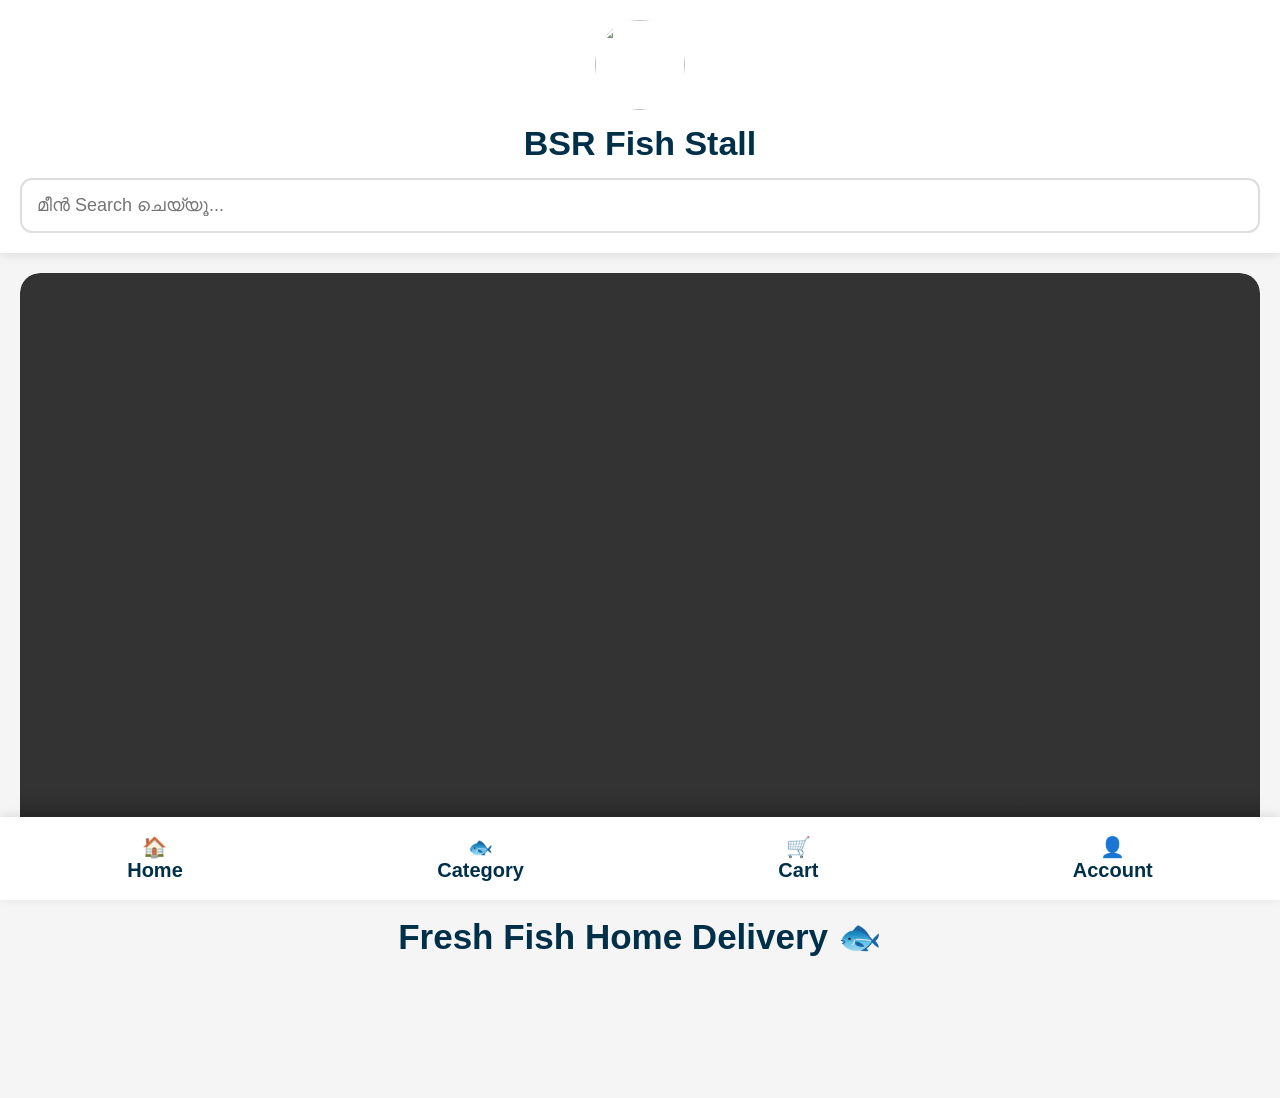
==== index.html @ 5b6f4ea6 "Update price divs for various meat items" ====
<!DOCTYPE html>
<html lang="ml">
 
<head>

<meta charset="UTF-8">
<meta name="viewport" content="width=device-width, initial-scale=1.0">

<title>BSR Fish Stall</title>

<style> 

*{
margin:0;
padding:0;
box-sizing:border-box;
font-family:Arial,sans-serif;
}

body{
background:#f5f5f5;
padding-bottom:120px;
}

header{
background:white;
padding:20px;
position:sticky;
top:0;
z-index:1000;
box-shadow:0 2px 10px rgba(0,0,0,0.1);
text-align:center;
}

.logo{
width:90px;
height:90px;
border-radius:50%;
object-fit:cover;
}

.shop-name{
font-size:34px;
font-weight:bold;
margin-top:10px;
color:#003049;
}

.search-box{
margin-top:15px;
}

.search-box input{
width:100%;
padding:15px;
border-radius:12px;
border:2px solid #ddd;
font-size:18px;
outline:none;
}

.banner{
margin:20px;
border-radius:20px;
overflow:hidden;
}

.banner video{
width:100%;
border-radius:20px;
}

.title{
font-size:35px;
font-weight:bold;
text-align:center;
margin:20px 0;
color:#003049;
}

.products{
padding:20px;
display:grid;
grid-template-columns:repeat(2,1fr);
gap:20px;
}

.product{
background:white;
padding:15px;
border-radius:20px;
text-align:center;
box-shadow:0 2px 10px rgba(0,0,0,0.08);
}

.product img{
width:100%;
height:200px;
object-fit:cover;
border-radius:15px;
}

.product h2{
margin-top:10px;
font-size:26px;
}

.price{
font-size:28px;
font-weight:bold;
color:#ff6b00;
margin-top:10px;
}

.stock-status{
margin-top:10px;
padding:10px;
border-radius:10px;
font-size:18px;
font-weight:bold;
cursor:pointer;
}

.in-stock{
background:#d4edda;
color:green;
}

.out-stock{
background:#ffd6d6;
color:red;
}

.qty-input,
.location-input{
width:100%;
padding:14px;
margin-top:12px;
border-radius:10px;
border:1px solid #ccc;
font-size:17px;
outline:none;
}

.total{
margin-top:12px;
font-size:22px;
font-weight:bold;
color:green;
}

button{
margin-top:15px;
width:100%;
padding:15px;
border:none;
background:#25D366;
color:white;
font-size:18px;
font-weight:bold;
border-radius:12px;
cursor:pointer;
}

.cart-section{
background:white;
margin:20px;
padding:20px;
border-radius:20px;
box-shadow:0 2px 10px rgba(0,0,0,0.1);
}

.cart-item{
padding:10px 0;
border-bottom:1px solid #ddd;
}

.bottom-nav{
position:fixed;
bottom:0;
left:0;
width:100%;
background:white;
display:flex;
justify-content:space-around;
padding:18px 0;
box-shadow:0 -2px 10px rgba(0,0,0,0.1);
}

.bottom-nav a{
text-decoration:none;
color:#003049;
font-size:20px;
font-weight:bold;
text-align:center;
}

@media(max-width:700px){

.products{
grid-template-columns:1fr;
}

}

</style>

</head>

<body>

<header>

<img src="logo.png" class="logo">

<div class="shop-name">
BSR Fish Stall
</div>

<div class="search-box">

<input
type="text"
id="searchInput"
placeholder="മീൻ Search ചെയ്യൂ..."
onkeyup="searchFish()">

</div>

</header>

<!-- HOME PAGE -->

<div id="homePage">

<div class="banner">

<video autoplay muted loop playsinline controls>

<source src="VID20260529125900.mp4" type="video/mp4">

</video>

</div>

<div class="title">
Fresh Fish Home Delivery 🐟
</div>

</div>

<!-- CATEGORY PAGE -->

<div id="categoryPage" style="display:none;">

<div class="title">
Fish & Meat Items
</div>

<div class="products">

<!-- CHICKEN -->

<div class="product fish-item">

<img src="chicken.jpg">

<h2>ചിക്കൻ</h2>

<div class="price1">
Live ₹150 / KG
</div>

<div class="price2">
Meat ₹250 / KG
</div>

<div
class="stock-status in-stock"
id="stock10"
onclick="toggleStock('stock10')">

In Stock

</div>

<select
id="chickenType"
class="qty-input"
onchange="calculateChickenPrice()">

<option value="Live Chicken">
Live Chicken
</option>

<option value="Chicken Meat">
Chicken Meat
</option>

</select>

<input
type="number"
id="chickenQty"
class="qty-input"
placeholder="Quantity Enter ചെയ്യുക"
onkeyup="calculateChickenPrice()">

<div id="total10" class="total">
Total : ₹0
</div>

<button onclick="addChickenToCart()">
Add To Cart
</button>
<!-- BEEF -->

<div class="product fish-item">

<img src="beef.jpg">

<h2>ബീഫ്</h2>

<div class="price3">
₹440 / KG
</div>

<div
class="stock-status in-stock"
id="stock11"
onclick="toggleStock('stock11')">

In Stock

</div>

<input
type="number"
id="qty11"
class="qty-input"
placeholder="Quantity"
onkeyup="calculatePrice(440,'qty11','total11')">

<div id="total11" class="total">
Total : ₹0
</div>

<button
onclick="addToCart('ബീഫ്',440,'qty11','stock11')">

Add To Cart

</button>

</div>

<!-- പോത്ത് -->

<div class="product fish-item">

<img src="poth.jpg">

<h2>പോത്ത്</h2>

<div class="price4">
₹600 / KG
</div>

<div
class="stock-status in-stock"
id="stock12"
onclick="toggleStock('stock12')">

In Stock

</div>

<input
type="number"
id="qty12"
class="qty-input"
placeholder="Quantity"
onkeyup="calculatePrice(600,'qty12','total12')">

<div id="total12" class="total">
Total : ₹0
</div>

<button
onclick="addToCart('പോത്ത്',600,'qty12','stock12')">

Add To Cart

</button>

</div>

<!-- KARIMEEN -->

<div class="product fish-item">

<img src="karimeen.jpg">

<h2>കരിമീൻ</h2>

<div class="price5">
₹600 / KG
</div>

<div
class="stock-status in-stock"
id="stock3"
onclick="toggleStock('stock3')">

In Stock

</div>

<input
type="number"
id="qty3"
class="qty-input"
placeholder="Quantity"
onkeyup="calculatePrice(600,'qty3','total3')">

<div id="total3" class="total">
Total : ₹0
</div>

<button
onclick="addToCart('കരിമീൻ',600,'qty3','stock3')">

Add To Cart

</button>

</div>

<!-- SULOPIYA -->

<div class="product fish-item">

<img src="sulopiya.jpg">

<h2>സുലോപിയ</h2>

<div class="price6">
₹200 / KG
</div>

<div
class="stock-status in-stock"
id="stock4"
onclick="toggleStock('stock4')">

In Stock

</div>

<input
type="number"
id="qty4"
class="qty-input"
placeholder="Quantity"
onkeyup="calculatePrice(200,'qty4','total4')">

<div id="total4" class="total">
Total : ₹0
</div>

<button
onclick="addToCart('സുലോപിയ',200,'qty4','stock4')">

Add To Cart

</button>

</div>

<!-- NETHOLI -->

<div class="product fish-item">

<img src="netholi.jpg">

<h2>നെത്തോലി</h2>

<div class="price">
₹120 / KG
</div>

<div
class="stock-status in-stock"
id="stock5"
onclick="toggleStock('stock5')">

In Stock

</div>

<input
type="number"
id="qty5"
class="qty-input"
placeholder="Quantity"
onkeyup="calculatePrice(120,'qty5','total5')">

<div id="total5" class="total">
Total : ₹0
</div>

<button
onclick="addToCart('നെത്തോലി',120,'qty5','stock5')">

Add To Cart

</button>

</div>

<!-- KONCHU -->

<div class="product fish-item">

<img src="konchu.jpg">

<h2>കൊഞ്ച്</h2>

<div class="price">
₹669 / KG
</div>

<div
class="stock-status in-stock"
id="stock6"
onclick="toggleStock('stock6')">

In Stock

</div>

<input
type="number"
id="qty6"
class="qty-input"
placeholder="Quantity"
onkeyup="calculatePrice(669,'qty6','total6')">

<div id="total6" class="total">
Total : ₹0
</div>

<button
onclick="addToCart('കൊഞ്ച്',669,'qty6','stock6')">

Add To Cart

</button>

</div>

<!-- KAKKA -->

<div class="product fish-item">

<img src="kakka.jpg">

<h2>കക്ക</h2>

<div class="price">
₹300 / KG
</div>

<div
class="stock-status in-stock"
id="stock7"
onclick="toggleStock('stock7')">

In Stock

</div>

<input
type="number"
id="qty7"
class="qty-input"
placeholder="Quantity"
onkeyup="calculatePrice(300,'qty7','total7')">

<div id="total7" class="total">
Total : ₹0
</div>

<button
onclick="addToCart('കക്ക',300,'qty7','stock7')">

Add To Cart

</button>

</div>

<!-- ചെറിയ ചാള -->

<div class="product fish-item">

<img src="chala.jpg">

<h2>ചെറിയ ചാള</h2>

<div class="price">
₹120 / KG
</div>

<div
class="stock-status in-stock"
id="stock8"
onclick="toggleStock('stock8')">

In Stock

</div>

<input
type="number"
id="qty8"
class="qty-input"
placeholder="Quantity"
onkeyup="calculatePrice(120,'qty8','total8')">

<div id="total8" class="total">
Total : ₹0
</div>

<button
onclick="addToCart('ചെറിയ ചാള',120,'qty8','stock8')">

Add To Cart

</button>

</div>

<!-- കിളിവരണ്ട -->

<div class="product fish-item">

<img src="kilivaranda.jpg">

<h2>കിളിവരണ്ട</h2>

<div class="price">
₹240 / KG
</div>

<div
class="stock-status in-stock"
id="stock9"
onclick="toggleStock('stock9')">

In Stock

</div>

<input
type="number"
id="qty9"
class="qty-input"
placeholder="Quantity"
onkeyup="calculatePrice(240,'qty9','total9')">

<div id="total9" class="total">
Total : ₹0
</div>

<button
onclick="addToCart('കിളിവരണ്ട',240,'qty9','stock9')">

Add To Cart

</button>

</div>
</div>

<!-- AYALA -->

<div class="product fish-item">

<img src="fish1.jpg">

<h2>അയല</h2>

<div class="price">
₹220 / KG
</div>

<div
class="stock-status in-stock"
id="stock1"
onclick="toggleStock('stock1')">

In Stock

</div>

<input
type="number"
id="qty1"
class="qty-input"
placeholder="Quantity"
onkeyup="calculatePrice(220,'qty1','total1')">

<div id="total1" class="total">
Total : ₹0
</div>

<button
onclick="addToCart('അയല',220,'qty1','stock1')">

Add To Cart

</button>

</div>

<!-- MATHI -->

<div class="product fish-item">

<img src="fish2.jpg">

<h2>മത്തി</h2>

<div class="price">
₹180 / KG
</div>

<div
class="stock-status in-stock"
id="stock2"
onclick="toggleStock('stock2')">

In Stock

</div>

<input
type="number"
id="qty2"
class="qty-input"
placeholder="Quantity"
onkeyup="calculatePrice(180,'qty2','total2')">

<div id="total2" class="total">
Total : ₹0
</div>

<button
onclick="addToCart('മത്തി',180,'qty2','stock2')">

Add To Cart

</button>

</div>

</div>

</div>

<!-- CART PAGE -->

<div id="cartPage" style="display:none;">

<div class="cart-section">

<h2>🛒 Cart Items</h2>

<div id="cartItems">
No items added
</div>

<input
type="text"
id="customerName"
class="location-input"
placeholder="Enter Your Name">

<input
type="number"
id="customerNumber"
class="location-input"
placeholder="Enter Mobile Number">

<input
type="text"
id="customerLocation"
class="location-input"
placeholder="Delivery Location">

<h2 style="margin-top:20px;">
🧾 Grand Total :
₹<span id="grandTotal">0</span>
</h2>

<button onclick="sendWhatsAppOrder()">
Order Now
</button>

</div>

</div>

<!-- ACCOUNT PAGE -->

<div id="accountPage" style="display:none;">

<div class="cart-section">

<h2>👤 Account</h2>

<p style="margin-top:15px;">
BSR Fish Stall
</p>

</div>

</div>

<!-- BOTTOM NAV -->

<div class="bottom-nav">

<a href="#" onclick="showPage('homePage')">
🏠<br>Home
</a>

<a href="#" onclick="showPage('categoryPage')">
🐟<br>Category
</a>

<a href="#" onclick="showPage('cartPage')">
🛒<br>Cart
</a>

<a href="#" onclick="showPage('accountPage')">
👤<br>Account
</a>

</div>

<script>

let cart = [];

function showPage(pageId){

document.getElementById("homePage").style.display="none";
document.getElementById("categoryPage").style.display="none";
document.getElementById("cartPage").style.display="none";
document.getElementById("accountPage").style.display="none";

document.getElementById(pageId).style.display="block";

}

showPage("homePage");

function searchFish(){

let input =
document.getElementById("searchInput")
.value.toLowerCase();

let items =
document.getElementsByClassName("fish-item");

for(let i=0;i<items.length;i++){

let fishName =
items[i]
.getElementsByTagName("h2")[0]
.innerText
.toLowerCase();

if(fishName.includes(input)){

items[i].style.display="block";

}else{

items[i].style.display="none";

}

}

}

function calculatePrice(rate,qtyId,totalId){

let qty =
document.getElementById(qtyId).value;

if(qty==""){

document.getElementById(totalId)
.innerHTML="Total : ₹0";

return;

}

let total = qty * rate;

document.getElementById(totalId)
.innerHTML =
"Total : ₹" + total.toFixed(2);

}

function calculateChickenPrice(){

let type =
document.getElementById("chickenType").value;

let qty =
document.getElementById("chickenQty").value;

if(qty==""){

document.getElementById("total10")
.innerHTML="Total : ₹0";

return;

}

let rate = 150;

if(type=="Chicken Meat"){

rate = 250;

}

let total = qty * rate;

document.getElementById("total10")
.innerHTML =
"Total : ₹" + total.toFixed(2);

}

function toggleStock(stockId){

let password =
prompt("Enter Admin Password");

if(password !== "bsr123"){

alert("Wrong Password");

return;

}

let stock =
document.getElementById(stockId);

if(stock.innerText=="In Stock"){

stock.innerText="Stock Out";

stock.classList.remove("in-stock");
stock.classList.add("out-stock");

}else{

stock.innerText="In Stock";

stock.classList.remove("out-stock");
stock.classList.add("in-stock");

}

}

function addToCart(item,rate,qtyId,stockId){

let stock =
document.getElementById(stockId)
.innerText;

if(stock=="Stock Out"){

alert("Out Of Stock");

return;

}

let qty =
document.getElementById(qtyId).value;

if(qty==""){

alert("Quantity enter ചെയ്യുക");

return;

}

let total = qty * rate;

cart.push({

item:item,
qty:qty,
unit:"KG",
total:total

});

showCart();

showPage("cartPage");

}

function addChickenToCart(){

let type =
document.getElementById("chickenType").value;

let qty =
document.getElementById("chickenQty").value;

if(qty==""){

alert("Quantity enter ചെയ്യുക");

return;

}

let rate = 150;

if(type=="Chicken Meat"){

rate = 250;

}

let total = qty * rate;

cart.push({

item:type,
qty:qty,
unit:"KG",
total:total

});

showCart();

showPage("cartPage");

}

function showCart(){

let cartHTML = "";
let grandTotal = 0;

for(let i=0;i<cart.length;i++){

grandTotal += cart[i].total;

cartHTML += `

<div class="cart-item">

<h3>${cart[i].item}</h3>

<p>
⚖️ ${cart[i].qty} ${cart[i].unit}
</p>

<p>
💰 ₹${cart[i].total.toFixed(2)}
</p>

<button
onclick="deleteItem(${i})"
style="background:red;">

Delete

</button>

</div>

`;

}

if(cart.length==0){

cartHTML = "No items added";

}

document.getElementById("cartItems")
.innerHTML = cartHTML;

document.getElementById("grandTotal")
.innerHTML =
grandTotal.toFixed(2);

}

function deleteItem(index){

cart.splice(index,1);

showCart();

}

function sendWhatsAppOrder(){

let customerName =
document.getElementById("customerName")
.value;

let customerNumber =
document.getElementById("customerNumber")
.value;

let location =
document.getElementById("customerLocation")
.value;

if(customerName==""){

alert("Name enter ചെയ്യുക");
return;

}

if(customerNumber==""){

alert("Mobile Number enter ചെയ്യുക");
return;

}

if(location==""){

alert("Location enter ചെയ്യുക");
return;

}

if(cart.length==0){

alert("Cart Empty");
return;

}

let message =
"*BSR Fish Order*%0A%0A";

let grandTotal = 0;

for(let i=0;i<cart.length;i++){

message +=
"🐟 Item : " + cart[i].item + "%0A" +
"⚖️ Quantity : " + cart[i].qty + " KG%0A" +
"💰 Price : ₹" + cart[i].total.toFixed(2) + "%0A%0A";

grandTotal += cart[i].total;

}

message +=
"🧾 Grand Total : ₹" +
grandTotal.toFixed(2) + "%0A%0A";

message +=
"👤 Customer : " + customerName + "%0A";

message +=
"📞 Mobile : " + customerNumber + "%0A";

message +=
"📍 Location : " + location;

window.open(
"https://api.whatsapp.com/send?phone=918891416068&text=" + message,
"_blank"
);

}

</script>

</body>

</html>
<!-- ADMIN BUTTON -->

<div id="adminBtn" onclick="openAdmin()">
⚙️
</div>

<!-- ADMIN PANEL -->

<div id="adminPanel">

<div class="admin-header">
Admin Panel
</div>

<input
type="password"
id="adminPassword"
class="admin-input"
placeholder="Enter Password">

<button onclick="checkAdminLogin()">
Login
</button>

<div id="adminContent" style="display:none;">

<button onclick="adminLogout()">
Logout
</button>

<div class="admin-card">

<h2>Total Orders</h2>

<h1 id="totalOrders">0</h1>

</div>

<div class="admin-card">

<h2>Today Sales</h2>

<h1>
₹<span id="todaySales">0</span>
</h1>

</div>

<input
id="searchOrder"
class="admin-input"
placeholder="Search Customer"
onkeyup="searchOrders()">

<h2 style="margin-top:20px;">
Stock Management
</h2>

<div id="adminStockList"></div>

<h2 style="margin-top:20px;">
Live Orders
</h2>

<div id="liveOrders"></div>

</div>

</div>

<style>

#adminBtn{
position:fixed;
top:120px;
right:20px;
width:60px;
height:60px;
background:#003049;
color:white;
border-radius:50%;
display:flex;
align-items:center;
justify-content:center;
font-size:28px;
cursor:pointer;
z-index:999;
}

#adminPanel{
position:fixed;
top:0;
right:-100%;
width:350px;
height:100%;
background:white;
z-index:2000;
transition:0.4s;
overflow-y:auto;
box-shadow:-2px 0 10px rgba(0,0,0,0.2);
padding:20px;
}

.admin-header{
font-size:30px;
font-weight:bold;
text-align:center;
margin-bottom:20px;
}

.admin-input{
width:100%;
padding:14px;
border:1px solid #ccc;
border-radius:10px;
margin-top:10px;
}

.admin-card{
padding:20px;
background:#f5f5f5;
border-radius:15px;
margin-top:20px;
}

.order-box{
background:#f5f5f5;
padding:15px;
border-radius:12px;
margin-top:15px;
}

</style>

<script>

function openAdmin(){

let panel =
document.getElementById("adminPanel");

if(panel.style.right=="0px"){

panel.style.right="-100%";

}else{

panel.style.right="0";

}

}

function checkAdminLogin(){

let password =
document.getElementById("adminPassword")
.value;

if(password!="bsr321"){

alert("Wrong Password");
return;

}

document.getElementById("adminContent")
.style.display="block";

loadAdminStocks();
loadOrders();

}

function adminLogout(){

document.getElementById("adminContent")
.style.display="none";

alert("Logged Out");

}

function loadAdminStocks(){

let stockHTML = "";

let items = [

{ id:"stock1", name:"അയല" },
{ id:"stock2", name:"മത്തി" },
{ id:"stock3", name:"കരിമീൻ" },
{ id:"stock4", name:"സുലോപിയ" },
{ id:"stock5", name:"നെത്തോലി" },
{ id:"stock6", name:"കൊഞ്ച്" },
{ id:"stock7", name:"കക്ക" },
{ id:"stock8", name:"ചെറിയ ചാള" },
{ id:"stock9", name:"കിളിവരണ്ട" },
{ id:"stock10", name:"ചിക്കൻ" },
{ id:"stock11", name:"ബീഫ്" },
{ id:"stock12", name:"പോത്ത്" }

];

for(let i=0;i<items.length;i++){

let stockText =
document.getElementById(items[i].id)
.innerText;

stockHTML += `

<div class="order-box">

<h3>${items[i].name}</h3>

<p id="adminText${i}">
${stockText}
</p>

<button
onclick="adminToggleStock('${items[i].id}',${i})">

Change Stock

</button>

</div>

`;

}

document.getElementById("adminStockList")
.innerHTML = stockHTML;

}

function adminToggleStock(stockId,index){

let stock =
document.getElementById(stockId);

if(stock.innerText=="In Stock"){

stock.innerText="Stock Out";

stock.classList.remove("in-stock");
stock.classList.add("out-stock");

document.getElementById("adminText"+index)
.innerText="Stock Out";

}else{

stock.innerText="In Stock";

stock.classList.remove("out-stock");
stock.classList.add("in-stock");

document.getElementById("adminText"+index)
.innerText="In Stock";

}

checkLowStock();

}

function searchOrders(){

let input =
document.getElementById("searchOrder")
.value.toLowerCase();

let orders =
document.getElementsByClassName("order-box");

for(let i=0;i<orders.length;i++){

let text = orders[i].innerText.toLowerCase();

if(text.includes(input)){

orders[i].style.display="block";

}else{

orders[i].style.display="none";

}

}

}

function checkLowStock(){

let items =
document.getElementsByClassName("out-stock");

if(items.length >= 5){

alert("⚠️ Low Stock Warning");

}

}

window.loadOrders = function(){

const ordersRef = ref(db,"orders");

onValue(ordersRef,(snapshot)=>{

let data = snapshot.val();

let ordersHTML = "";

let total = 0;
let sales = 0;

for(let id in data){

let order = data[id];

sales += parseFloat(order.total || 0);

total++;

ordersHTML += `

<div class="order-box">

<h3>${order.customerName}</h3>

<p>📞 ${order.customerNumber}</p>

<p>📍 ${order.location}</p>

<p>📦 ${order.status}</p>

<button onclick="updateOrderStatus('${id}','✅ Accepted')">
Accept
</button>

<button
style="background:red;"
onclick="updateOrderStatus('${id}','❌ Rejected')">
Reject
</button>

<button
style="background:green;"
onclick="updateOrderStatus('${id}','🚚 Delivery')">
Delivery
</button>

</div>

`;

}

document.getElementById("liveOrders")
.innerHTML = ordersHTML;

document.getElementById("totalOrders")
.innerHTML = total;

document.getElementById("todaySales")
.innerHTML = sales.toFixed(2);

});

}

window.updateOrderStatus = function(orderId,status){

update(ref(db,"orders/" + orderId),{
status:status

});

}

</script>
<!-- ================= FULL ADMIN STOCK + PRICE SYSTEM ================= -->

<script>

let items = [

{ id:"stock1", name:"അയല", priceId:"price1" },
{ id:"stock2", name:"മത്തി", priceId:"price2" },
{ id:"stock3", name:"കരിമീൻ", priceId:"price3" },
{ id:"stock4", name:"സുലോപിയ", priceId:"price4" },
{ id:"stock5", name:"നെത്തോലി", priceId:"price5" },
{ id:"stock6", name:"കൊഞ്ച്", priceId:"price6" },
{ id:"stock7", name:"കക്ക", priceId:"price7" },
{ id:"stock8", name:"ചെറിയ ചാള", priceId:"price8" },
{ id:"stock9", name:"കിളിവരണ്ട", priceId:"price9" },
{ id:"stock10", name:"ചിക്കൻ", priceId:"price10" },
{ id:"stock11", name:"ബീഫ്", priceId:"price11" },
{ id:"stock12", name:"പോത്ത്", priceId:"price12" }

];

function loadAdminStocks(){

let stockHTML = "";

for(let i=0;i<items.length;i++){

let stockText =
document.getElementById(items[i].id)
.innerText;

stockHTML += `

<div style="
padding:15px;
margin-top:15px;
background:#f5f5f5;
border-radius:15px;
">

<h3>
${items[i].name}
</h3>

<p id="adminText${i}">
${stockText}
</p>

<button
onclick="adminToggleStock('${items[i].id}',${i})">

Change Stock

</button>

<input
type="number"
id="adminPrice${i}"
class="admin-input"
placeholder="Enter New Price">

<button
onclick="changePrice('${items[i].priceId}',${i})">

Update Price

</button>

</div>

`;

}

document.getElementById("adminStockList")
.innerHTML = stockHTML;

}

function adminToggleStock(stockId,index){

let stock =
document.getElementById(stockId);

if(stock.innerText=="In Stock"){

stock.innerText="Stock Out";

stock.classList.remove("in-stock");

stock.classList.add("out-stock");

document.getElementById("adminText"+index)
.innerText="Stock Out";

}else{

stock.innerText="In Stock";

stock.classList.remove("out-stock");

stock.classList.add("in-stock");

document.getElementById("adminText"+index)
.innerText="In Stock";

}

}

function changePrice(priceId,index){

let newPrice =
document.getElementById("adminPrice"+index)
.value;

if(newPrice==""){

alert("Enter Price");
return;

}

document.getElementById(priceId)
.innerHTML =
"₹" + newPrice + " / KG";

alert("Price Updated Successfully");

}

</script>
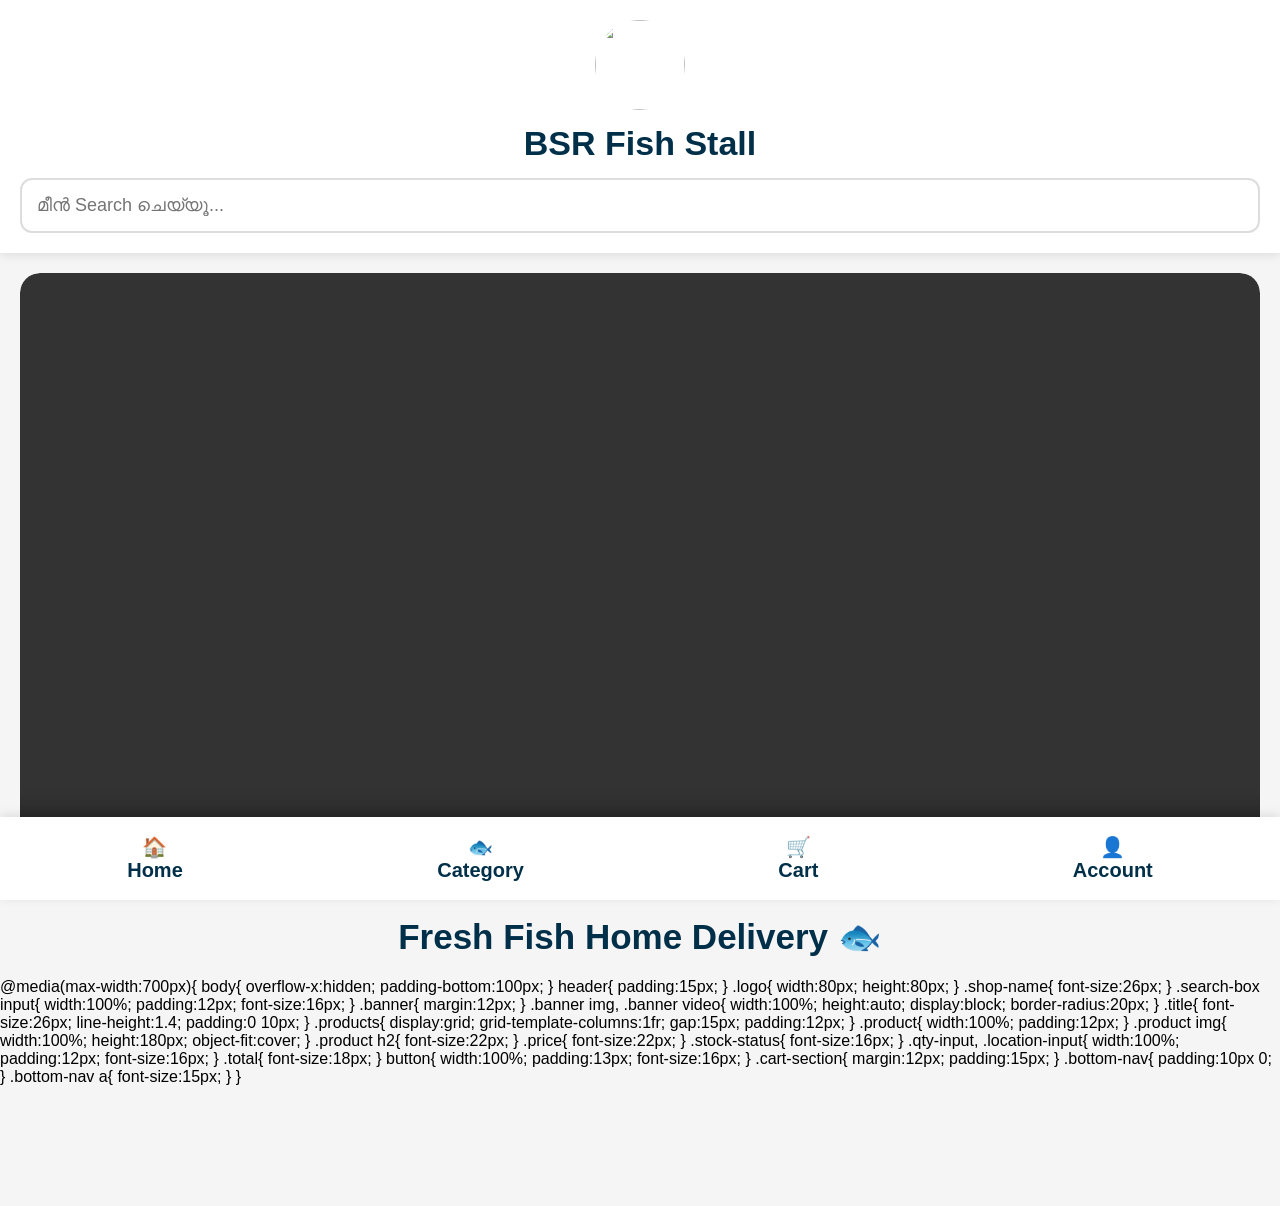
==== commit f25114e9: "Update index.html" ====
--- a/index.html
+++ b/index.html
@@ -1732,4 +1732,108 @@
 }
 
 </script>
-
+@media(max-width:700px){
+
+body{
+overflow-x:hidden;
+padding-bottom:100px;
+}
+
+header{
+padding:15px;
+}
+
+.logo{
+width:80px;
+height:80px;
+}
+
+.shop-name{
+font-size:26px;
+}
+
+.search-box input{
+width:100%;
+padding:12px;
+font-size:16px;
+}
+
+.banner{
+margin:12px;
+}
+
+.banner img,
+.banner video{
+width:100%;
+height:auto;
+display:block;
+border-radius:20px;
+}
+
+.title{
+font-size:26px;
+line-height:1.4;
+padding:0 10px;
+}
+
+.products{
+display:grid;
+grid-template-columns:1fr;
+gap:15px;
+padding:12px;
+}
+
+.product{
+width:100%;
+padding:12px;
+}
+
+.product img{
+width:100%;
+height:180px;
+object-fit:cover;
+}
+
+.product h2{
+font-size:22px;
+}
+
+.price{
+font-size:22px;
+}
+
+.stock-status{
+font-size:16px;
+}
+
+.qty-input,
+.location-input{
+width:100%;
+padding:12px;
+font-size:16px;
+}
+
+.total{
+font-size:18px;
+}
+
+button{
+width:100%;
+padding:13px;
+font-size:16px;
+}
+
+.cart-section{
+margin:12px;
+padding:15px;
+}
+
+.bottom-nav{
+padding:10px 0;
+}
+
+.bottom-nav a{
+font-size:15px;
+}
+
+}
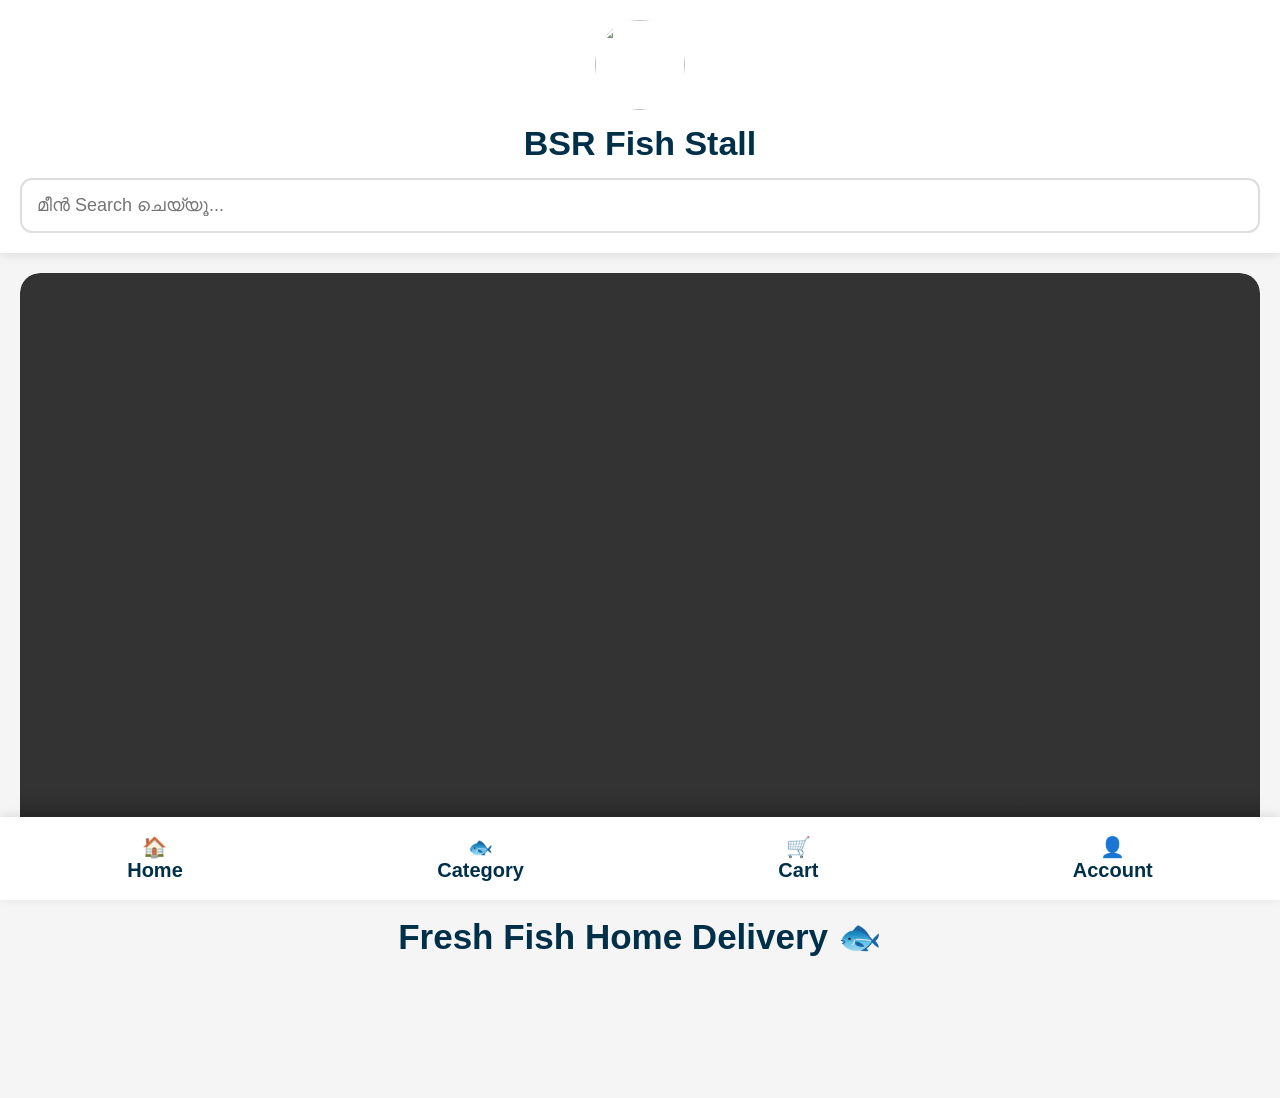
==== commit 6deb02de: "Remove mobile styles from index.html Removed media queries and associated styles for mobile responsi" ====
--- a/index.html
+++ b/index.html
@@ -79,10 +79,10 @@
 }
 
 .products{
-padding:20px;
+padding:12px;
 display:grid;
-grid-template-columns:repeat(2,1fr);
-gap:20px;
+grid-template-columns:1fr;
+gap:15px;
 }
 
 .product{
@@ -196,6 +196,115 @@
 }
 
 @media(max-width:700px){
+
+body{
+overflow-x:hidden;
+padding-bottom:100px;
+}
+
+header{
+padding:15px;
+}
+
+.logo{
+width:80px;
+height:80px;
+}
+
+.shop-name{
+font-size:26px;
+}
+
+.search-box input{
+width:100%;
+padding:12px;
+font-size:16px;
+}
+
+.banner{
+margin:12px;
+}
+
+.banner img,
+.banner video{
+width:100%;
+height:auto;
+display:block;
+border-radius:20px;
+}
+
+.title{
+font-size:26px;
+line-height:1.4;
+padding:0 10px;
+}
+
+.products{
+grid-template-columns:1fr;
+gap:15px;
+padding:12px;
+}
+
+.product{
+width:100%;
+padding:12px;
+}
+
+.product img{
+width:100%;
+height:180px;
+object-fit:cover;
+}
+
+.product h2{
+font-size:22px;
+}
+
+.price,
+.price1,
+.price2,
+.price3,
+.price4,
+.price5,
+.price6{
+font-size:20px;
+}
+
+.stock-status{
+font-size:16px;
+}
+
+.qty-input,
+.location-input{
+width:100%;
+padding:12px;
+font-size:16px;
+}
+
+.total{
+font-size:18px;
+}
+
+button{
+width:100%;
+padding:13px;
+font-size:16px;
+}
+
+.cart-section{
+margin:12px;
+padding:15px;
+}
+
+.bottom-nav{
+padding:10px 0;
+}
+
+.bottom-nav a{
+font-size:15px;
+}
+
+}
 
 .products{
 grid-template-columns:1fr;
@@ -1732,108 +1841,3 @@
 }
 
 </script>
-@media(max-width:700px){
-
-body{
-overflow-x:hidden;
-padding-bottom:100px;
-}
-
-header{
-padding:15px;
-}
-
-.logo{
-width:80px;
-height:80px;
-}
-
-.shop-name{
-font-size:26px;
-}
-
-.search-box input{
-width:100%;
-padding:12px;
-font-size:16px;
-}
-
-.banner{
-margin:12px;
-}
-
-.banner img,
-.banner video{
-width:100%;
-height:auto;
-display:block;
-border-radius:20px;
-}
-
-.title{
-font-size:26px;
-line-height:1.4;
-padding:0 10px;
-}
-
-.products{
-display:grid;
-grid-template-columns:1fr;
-gap:15px;
-padding:12px;
-}
-
-.product{
-width:100%;
-padding:12px;
-}
-
-.product img{
-width:100%;
-height:180px;
-object-fit:cover;
-}
-
-.product h2{
-font-size:22px;
-}
-
-.price{
-font-size:22px;
-}
-
-.stock-status{
-font-size:16px;
-}
-
-.qty-input,
-.location-input{
-width:100%;
-padding:12px;
-font-size:16px;
-}
-
-.total{
-font-size:18px;
-}
-
-button{
-width:100%;
-padding:13px;
-font-size:16px;
-}
-
-.cart-section{
-margin:12px;
-padding:15px;
-}
-
-.bottom-nav{
-padding:10px 0;
-}
-
-.bottom-nav a{
-font-size:15px;
-}
-
-}
